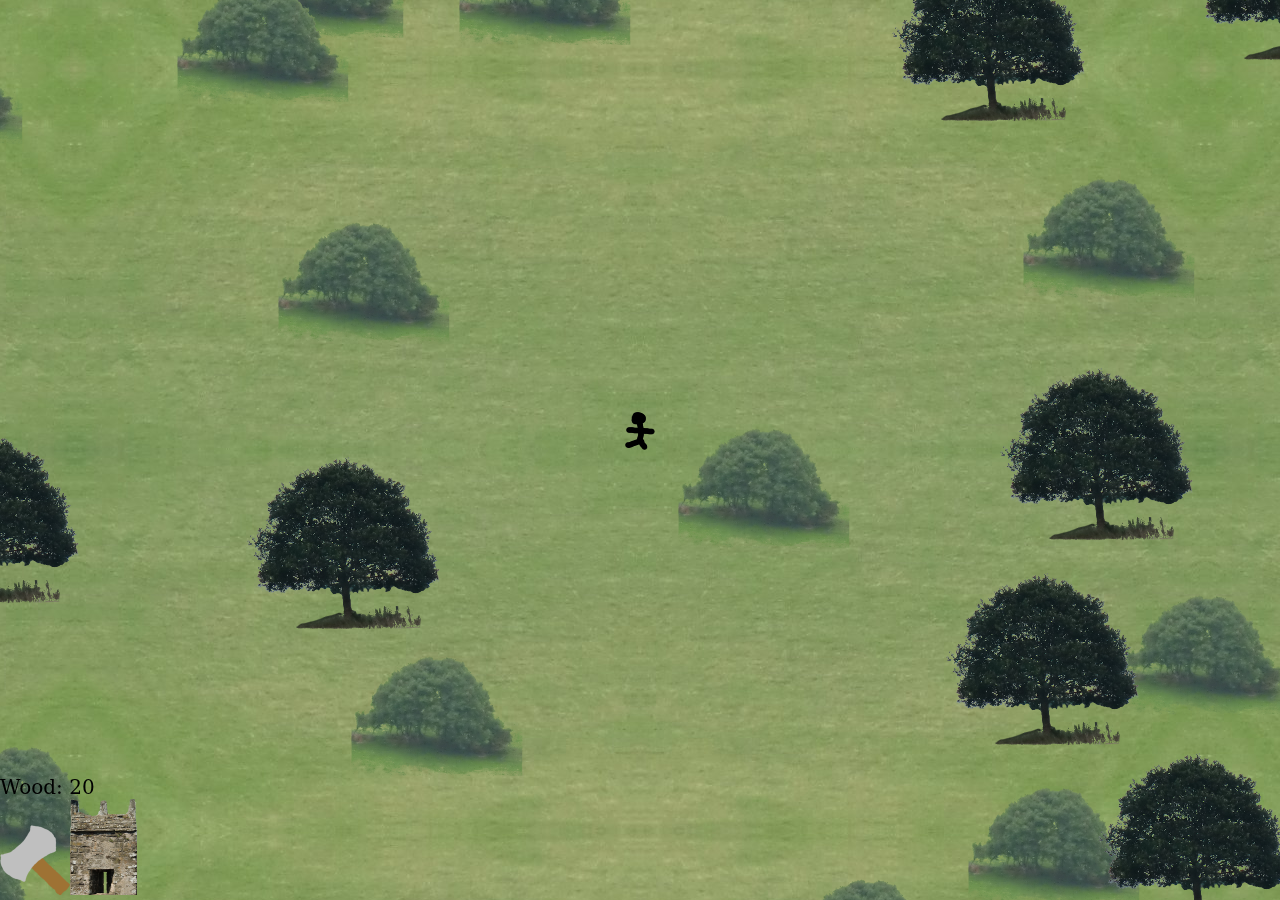
==== game/index.htm @ 04963452 "add submithighscore.php" ====
<!doctype html>
<html>
  <head>
    <title>Borderless TD</title>
    <meta http-equiv="content-type" content="text/html; charset=utf-8"/>
    <style type="text/css">
body {
  margin: 0px;
  padding: 0px;
  background-image: url("img/ground.jpg");
  font-family: "Georgia", "serif";
  font-size: 20px;
}
    </style>
    <script type="text/javascript" src="js/common.js">
    </script>
    <script type="text/javascript" src="js/game.js">
    </script>
    <script type="text/javascript" src="js/obj.js">
    </script>
    <script type="text/javascript" src="js/obj_prop.js">
    </script>
  </head>
  <body onload="load()" onKeyDown="keyDown(event)">
    <div id="draw" onMouseDown="mouseDown(event)"></div>
    <div style="position: fixed; left: 0px; bottom: 0px; z-index: 100000">
      Wood: <span id="wood"> </span><br/>
      <img src="img/cutter.png" alt="build wood cutter" onclick="cutterBuild()"/><img src="img/tower.png" alt="build arrow tower" onclick="towerBuild()"/>
    </div>
    <div id="highscore" style="display: none; position:absolute; top: 0px; right: 0px; padding-top: 200px; width: 490px; height: 432px; background-image: url('../img/scroll.png'); text-align: center; z-index: 100001">
      <form action="submithighscore.php" method="post">
        <b>Game Over</b><br/>
        You survived for <span id="score"> </span> seconds.<br/><br/>
        <input type="text" id="f_score" name="f_score" style="display: none"/>
        Name: <input type="text" name="f_name"/><br/>
        <input type="submit" value="Submit Score"/> <input type="button" value="Cancel" onclick="window.location = '../index.htm'"/>
      </form>
    </div>
    <noscript><p style="font-size: 2em">You must enable JavaScript to be able to play Borderless TD.</p></noscript>
  </body>
</html>
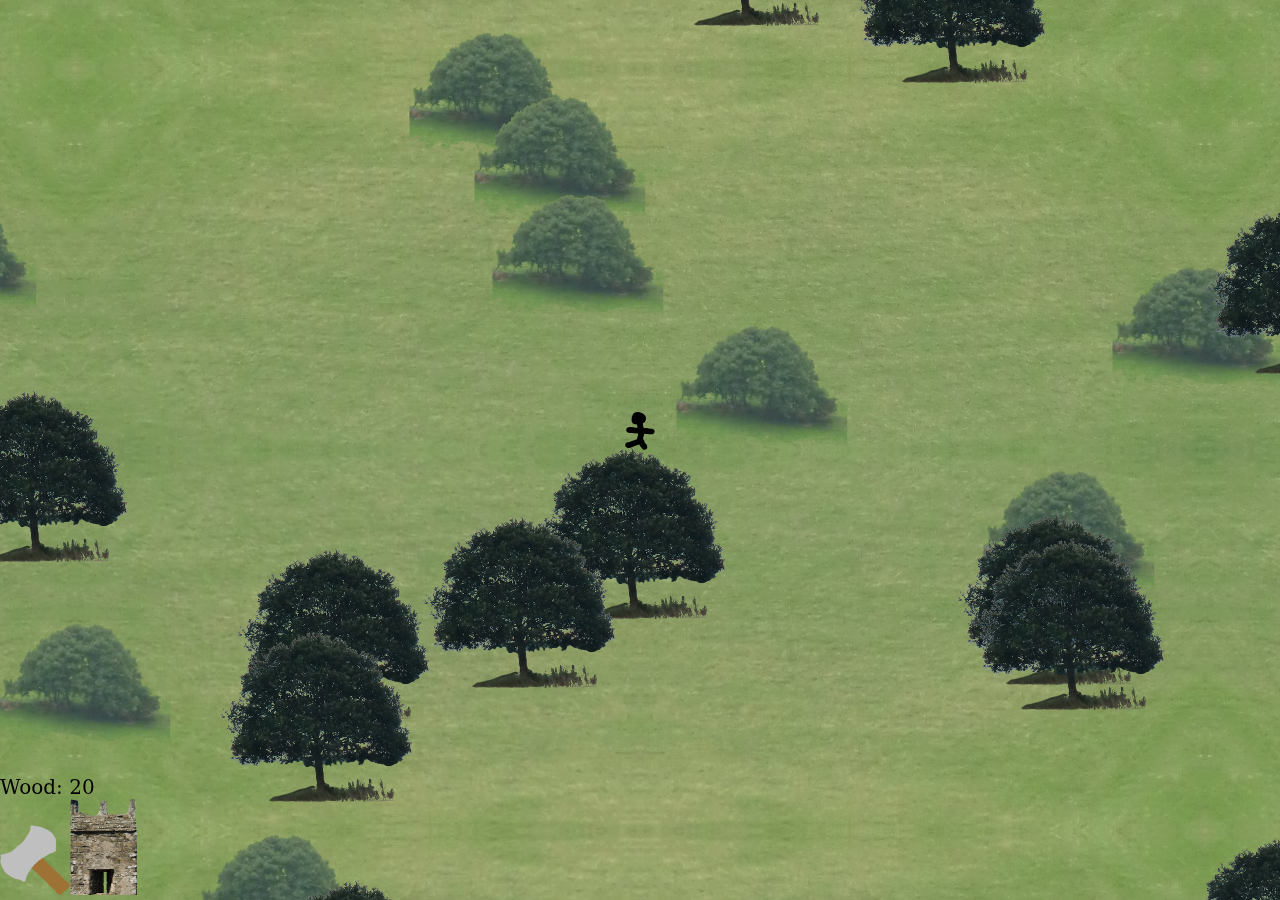
==== commit 59460cd2: "add form input validation" ====
--- a/game/index.htm
+++ b/game/index.htm
@@ -27,13 +27,14 @@
       Wood: <span id="wood"> </span><br/>
       <img src="img/cutter.png" alt="build wood cutter" onclick="cutterBuild()"/><img src="img/tower.png" alt="build arrow tower" onclick="towerBuild()"/>
     </div>
-    <div id="highscore" style="display: none; position:absolute; top: 0px; right: 0px; padding-top: 200px; width: 490px; height: 432px; background-image: url('../img/scroll.png'); text-align: center; z-index: 100001">
-      <form action="submithighscore.php" method="post">
+    <div id="highscore" style="display: none; position:absolute; top: 0px; right: 0px; padding: 200px 80px 0px 80px; width: 330px; height: 432px; background-image: url('../img/scroll.png'); text-align: center; z-index: 100001">
+      <form action="submithighscore.php" method="post" onsubmit="return checkForm()">
         <b>Game Over</b><br/>
         You survived for <span id="score"> </span> seconds.<br/><br/>
         <input type="text" id="f_score" name="f_score" style="display: none"/>
-        Name: <input type="text" name="f_name"/><br/>
-        <input type="submit" value="Submit Score"/> <input type="button" value="Cancel" onclick="window.location = '../index.htm'"/>
+        Name: <input type="text" id="f_name" name="f_name"/><br/>
+        <input type="submit" value="Submit Score"/> <input type="button" value="Cancel" onclick="window.location = '../index.htm'"/><br/>
+        <span id="form_err" style="color: red"> </span>
       </form>
     </div>
     <noscript><p style="font-size: 2em">You must enable JavaScript to be able to play Borderless TD.</p></noscript>
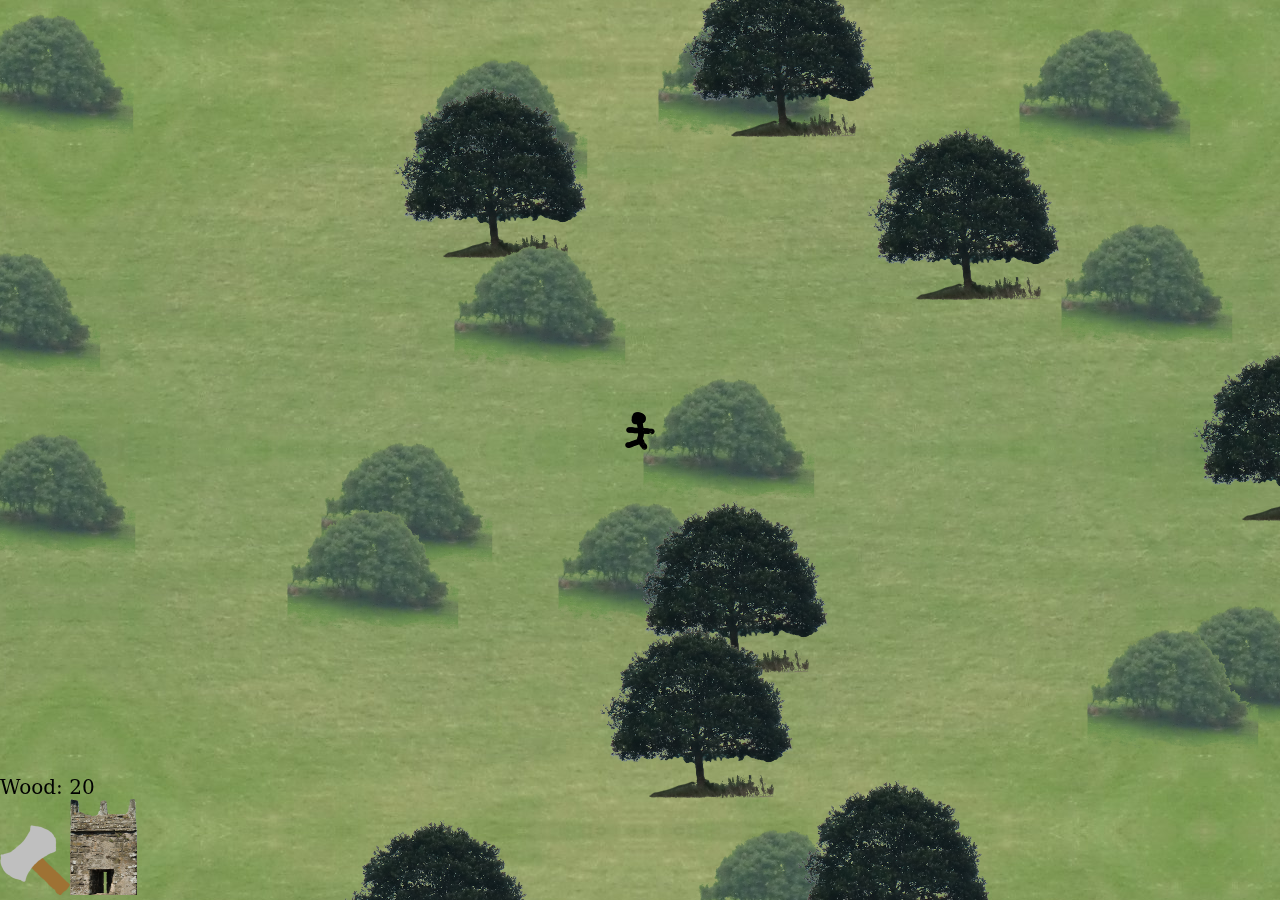
==== commit 4623f1fc: "game balancing" ====
--- a/game/index.htm
+++ b/game/index.htm
@@ -25,7 +25,7 @@
     <div id="draw" onMouseDown="mouseDown(event)"></div>
     <div style="position: fixed; left: 0px; bottom: 0px; z-index: 100000">
       Wood: <span id="wood"> </span><br/>
-      <img src="img/cutter.png" alt="build wood cutter" onclick="cutterBuild()"/><img src="img/tower.png" alt="build arrow tower" onclick="towerBuild()"/>
+      <img src="img/cutter.png" alt="Build wood cutter" title="Build wood cutter (costs 10 wood)" onclick="cutterBuild()"/><img src="img/tower.png" alt="Build tower" title="Build tower (costs 10 wood)" onclick="towerBuild()"/>
     </div>
     <div id="highscore" style="display: none; position:absolute; top: 0px; right: 0px; padding: 200px 80px 0px 80px; width: 330px; height: 432px; background-image: url('../img/scroll.png'); text-align: center; z-index: 100001">
       <form action="submithighscore.php" method="post" onsubmit="return checkForm()">
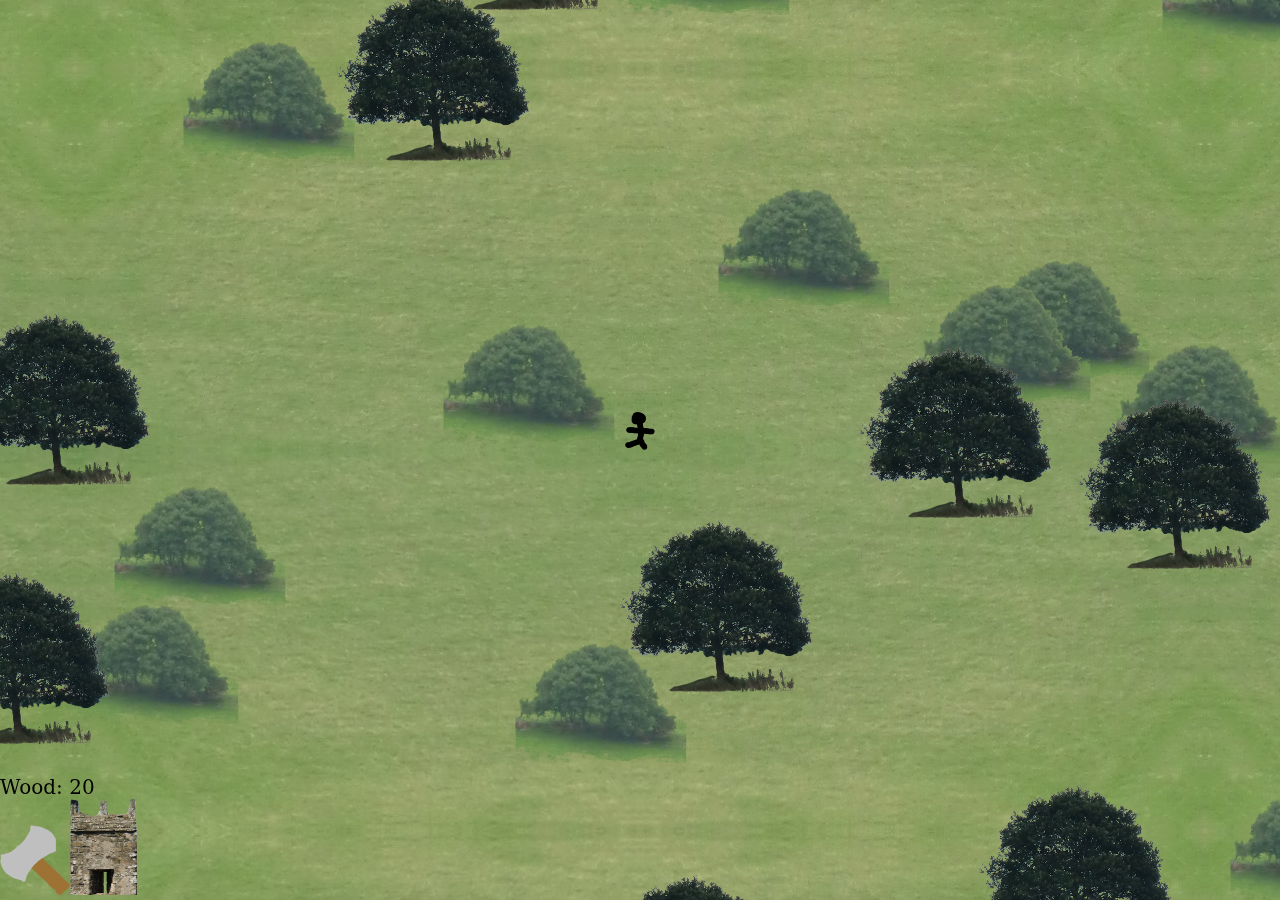
==== commit c6523f97: "add MIT license" ====
--- a/game/index.htm
+++ b/game/index.htm
@@ -1,4 +1,13 @@
 <!doctype html>
+<!--
+Copyright (c) 2012 Andrew Downing
+
+Permission is hereby granted, free of charge, to any person obtaining a copy of this software and associated documentation files (the "Software"), to deal in the Software without restriction, including without limitation the rights to use, copy, modify, merge, publish, distribute, sublicense, and/or sell copies of the Software, and to permit persons to whom the Software is furnished to do so, subject to the following conditions:
+
+The above copyright notice and this permission notice shall be included in all copies or substantial portions of the Software.
+
+THE SOFTWARE IS PROVIDED "AS IS", WITHOUT WARRANTY OF ANY KIND, EXPRESS OR IMPLIED, INCLUDING BUT NOT LIMITED TO THE WARRANTIES OF MERCHANTABILITY, FITNESS FOR A PARTICULAR PURPOSE AND NONINFRINGEMENT. IN NO EVENT SHALL THE AUTHORS OR COPYRIGHT HOLDERS BE LIABLE FOR ANY CLAIM, DAMAGES OR OTHER LIABILITY, WHETHER IN AN ACTION OF CONTRACT, TORT OR OTHERWISE, ARISING FROM, OUT OF OR IN CONNECTION WITH THE SOFTWARE OR THE USE OR OTHER DEALINGS IN THE SOFTWARE.
+-->
 <html>
   <head>
     <title>Borderless TD</title>
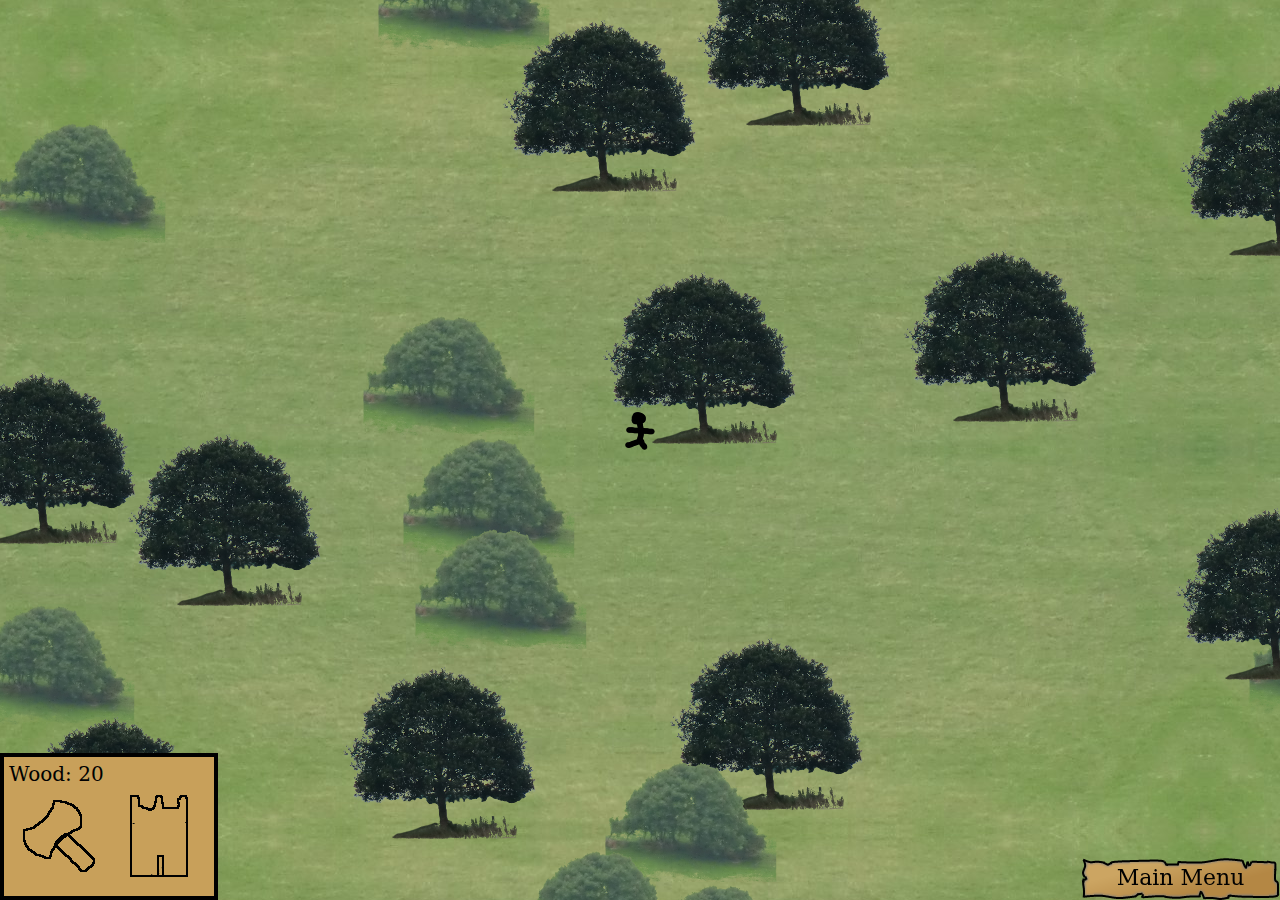
==== commit f209eec8: "improve resource/build panel appearance" ====
--- a/game/index.htm
+++ b/game/index.htm
@@ -17,6 +17,7 @@
   margin: 0px;
   padding: 0px;
   background-image: url("img/ground.jpg");
+  color: black;
   font-family: "Georgia", "serif";
   font-size: 20px;
 }
@@ -31,12 +32,17 @@
     </script>
   </head>
   <body onload="load()" onKeyDown="keyDown(event)">
+    <!-- div in which object divs are inserted -->
     <div id="draw" onMouseDown="mouseDown(event)"></div>
-    <div style="position: fixed; left: 0px; bottom: 0px; z-index: 100000">
+    <!-- resources and build panel -->
+    <div style="position: fixed; left: 0px; bottom: 0px; border: 4px solid black; padding: 5px; background-color: rgb(200, 160, 90); z-index: 100000">
       Wood: <span id="wood"> </span><br/>
-      <img src="img/cutter.png" alt="Build wood cutter" title="Build wood cutter (costs 10 wood)" onclick="cutterBuild()"/><img src="img/tower.png" alt="Build tower" title="Build tower (costs 10 wood)" onclick="towerBuild()"/>
+      <img src="img/cutter_b.png" alt="Build wood cutter" title="Build wood cutter (costs 10 wood)" onclick="cutterBuild()" onmouseover="this.src = 'img/cutter_bsel.png'" onmouseout="this.src = 'img/cutter_b.png'"/><img src="img/tower_b.png" alt="Build tower" title="Build tower (costs 10 wood)" onclick="towerBuild()" onmouseover="this.src = 'img/tower_bsel.png'" onmouseout="this.src = 'img/tower_b.png'"/>
     </div>
-    <div id="highscore" style="display: none; position:absolute; top: 0px; right: 0px; padding: 200px 80px 0px 80px; width: 330px; height: 432px; background-image: url('../img/scroll.png'); text-align: center; z-index: 100001">
+    <!-- main menu button -->
+    <div id="mainmenu" style="position: fixed; right: 0px; bottom: 0px; padding: 0px; width: 199px; height: 42px; text-align: center; font-size: 22px; line-height: 40px; background-image: url('../img/button0.png'); z-index: 100001" onclick="window.location = '../index.htm'">Main Menu</div>
+    <!-- game over/submit score panel -->
+    <div id="highscore" style="display: none; position:absolute; top: 0px; right: 0px; padding: 200px 80px 0px 80px; width: 330px; height: 432px; background-image: url('../img/scroll.png'); text-align: center; z-index: 100002">
       <form action="submithighscore.php" method="post" onsubmit="return checkForm()">
         <b>Game Over</b><br/>
         You survived for <span id="score"> </span> seconds.<br/><br/>
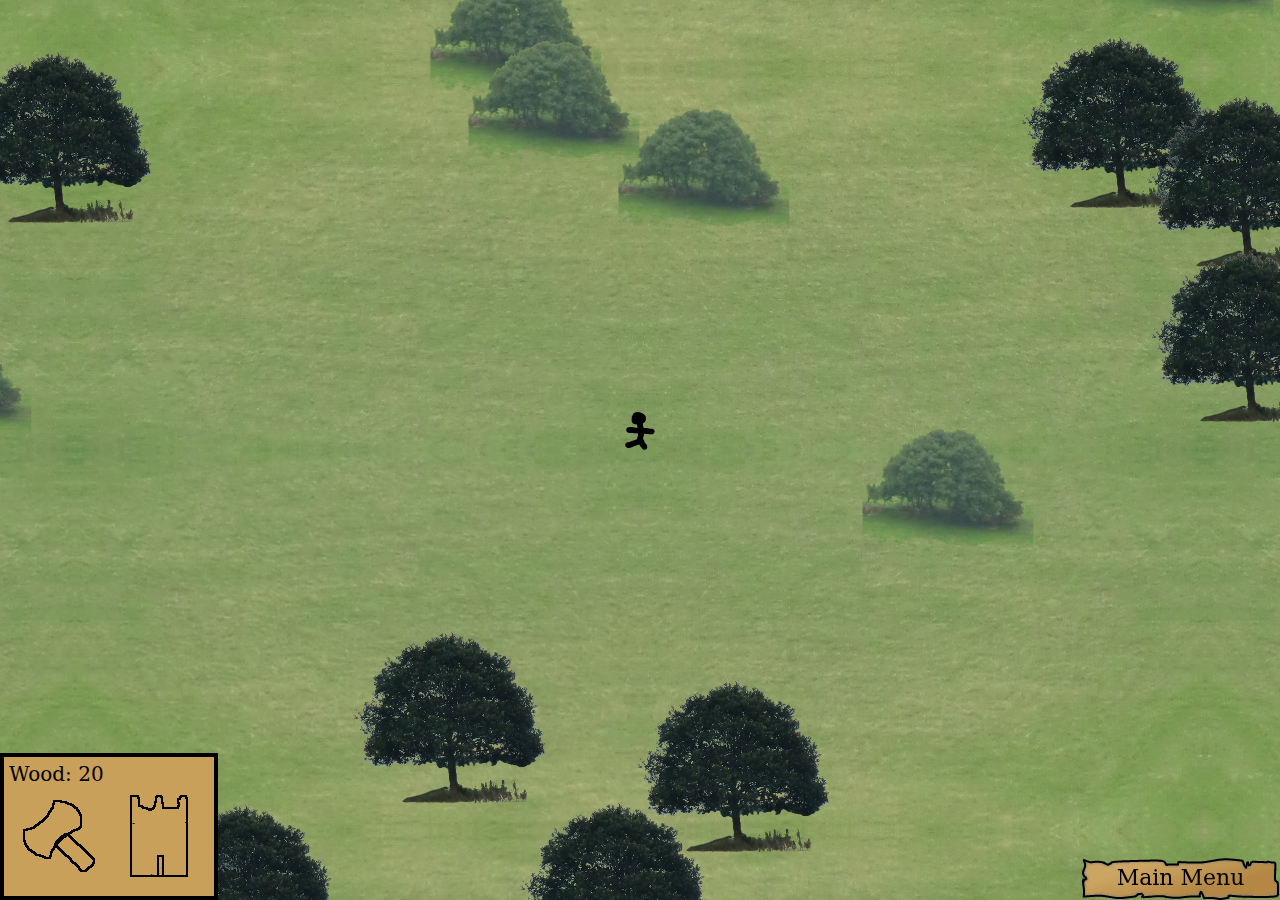
==== commit 9178c9b3: "change projectile image to heart and update instructions" ====
--- a/game/index.htm
+++ b/game/index.htm
@@ -37,7 +37,7 @@
     <!-- resources and build panel -->
     <div style="position: fixed; left: 0px; bottom: 0px; border: 4px solid black; padding: 5px; background-color: rgb(200, 160, 90); z-index: 100000">
       Wood: <span id="wood"> </span><br/>
-      <img src="img/cutter_b.png" alt="Build wood cutter" title="Build wood cutter (costs 10 wood)" onclick="cutterBuild()" onmouseover="this.src = 'img/cutter_bsel.png'" onmouseout="this.src = 'img/cutter_b.png'"/><img src="img/tower_b.png" alt="Build tower" title="Build tower (costs 10 wood)" onclick="towerBuild()" onmouseover="this.src = 'img/tower_bsel.png'" onmouseout="this.src = 'img/tower_b.png'"/>
+      <img src="img/cutter_b.png" alt="Build wood cutter" title="Build wood cutter (costs 10 wood)" onclick="cutterBuild()" onmouseover="this.src = 'img/cutter_bsel.png'" onmouseout="this.src = 'img/cutter_b.png'"/><img src="img/tower_b.png" alt="Build love tower" title="Build love tower (costs 10 wood)" onclick="towerBuild()" onmouseover="this.src = 'img/tower_bsel.png'" onmouseout="this.src = 'img/tower_b.png'"/>
     </div>
     <!-- main menu button -->
     <div id="mainmenu" style="position: fixed; right: 0px; bottom: 0px; padding: 0px; width: 199px; height: 42px; text-align: center; font-size: 22px; line-height: 40px; background-image: url('../img/button0.png'); z-index: 100001" onclick="window.location = '../index.htm'">Main Menu</div>
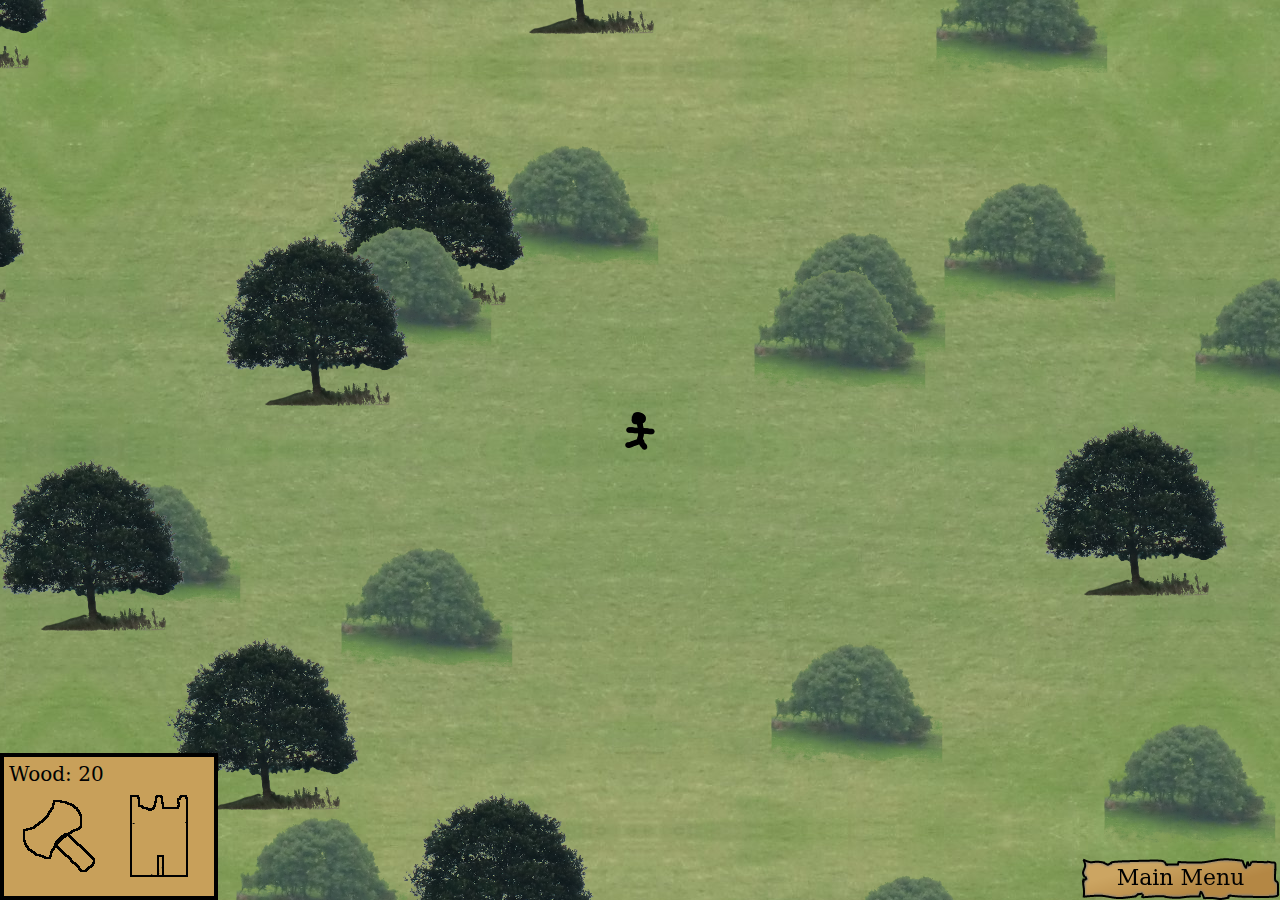
==== commit a59680f9: "add sounds" ====
--- a/game/index.htm
+++ b/game/index.htm
@@ -36,7 +36,7 @@
     <div id="draw" onMouseDown="mouseDown(event)"></div>
     <!-- resources and build panel -->
     <div style="position: fixed; left: 0px; bottom: 0px; border: 4px solid black; padding: 5px; background-color: rgb(200, 160, 90); z-index: 100000">
-      Wood: <span id="wood"> </span><br/>
+      Wood: <span id="wood">&nbsp;</span><br/>
       <img src="img/cutter_b.png" alt="Build wood cutter" title="Build wood cutter (costs 10 wood)" onclick="cutterBuild()" onmouseover="this.src = 'img/cutter_bsel.png'" onmouseout="this.src = 'img/cutter_b.png'"/><img src="img/tower_b.png" alt="Build love tower" title="Build love tower (costs 10 wood)" onclick="towerBuild()" onmouseover="this.src = 'img/tower_bsel.png'" onmouseout="this.src = 'img/tower_b.png'"/>
     </div>
     <!-- main menu button -->
@@ -45,11 +45,11 @@
     <div id="highscore" style="display: none; position:absolute; top: 0px; right: 0px; padding: 200px 80px 0px 80px; width: 330px; height: 432px; background-image: url('../img/scroll.png'); text-align: center; z-index: 100002">
       <form action="submithighscore.php" method="post" onsubmit="return checkForm()">
         <b>Game Over</b><br/>
-        You survived for <span id="score"> </span> seconds.<br/><br/>
+        You survived for <span id="score">&nbsp;</span> seconds.<br/><br/>
         <input type="text" id="f_score" name="f_score" style="display: none"/>
         Name: <input type="text" id="f_name" name="f_name"/><br/>
         <input type="submit" value="Submit Score"/> <input type="button" value="Cancel" onclick="window.location = '../index.htm'"/><br/>
-        <span id="form_err" style="color: red"> </span>
+        <span id="form_err" style="color: red">&nbsp;</span>
       </form>
     </div>
     <noscript><p style="font-size: 2em">You must enable JavaScript to be able to play Borderless TD.</p></noscript>
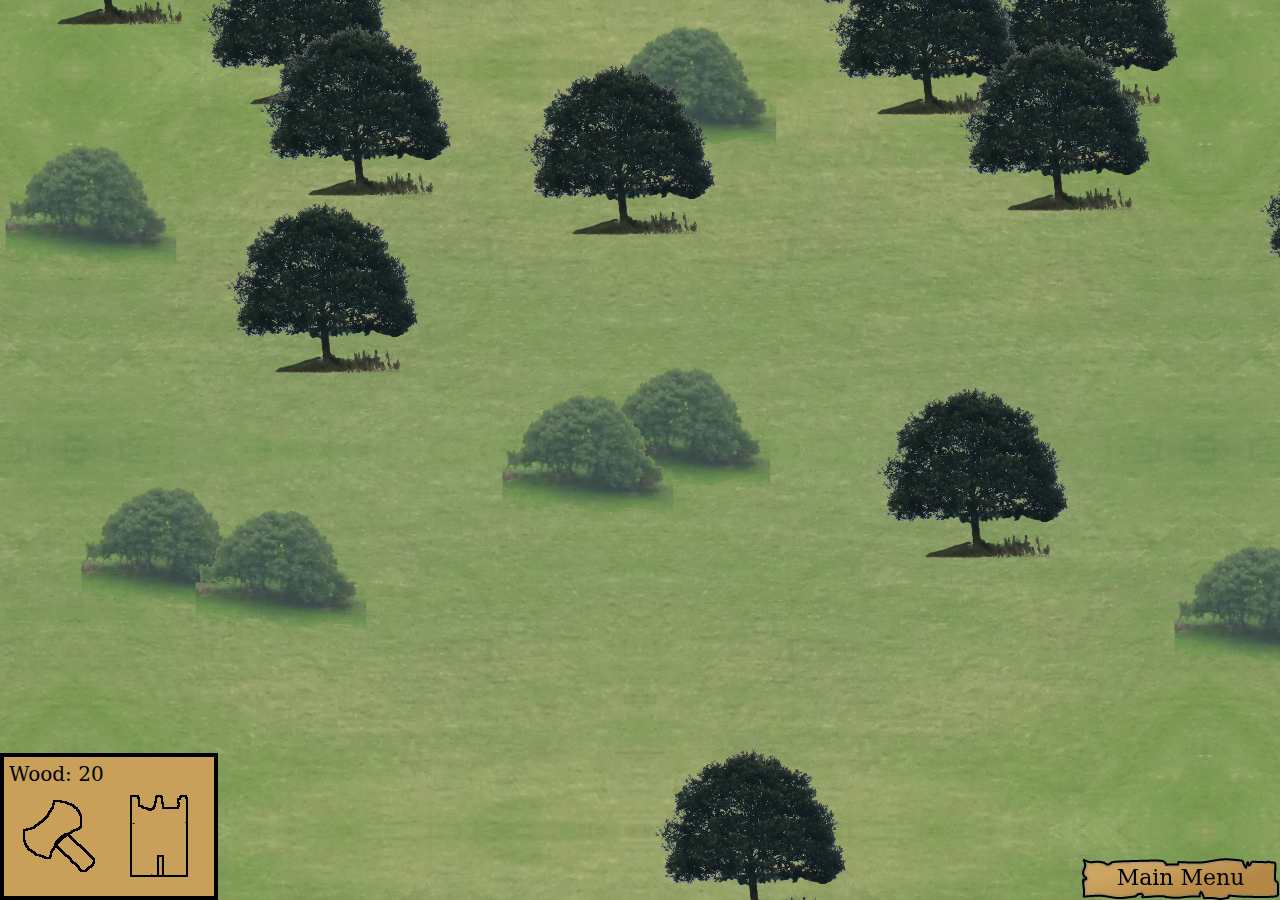
==== commit 98de4db9: "move copyright notices after meta tags" ====
--- a/game/index.htm
+++ b/game/index.htm
@@ -1,4 +1,8 @@
 <!doctype html>
+<html>
+  <head>
+    <title>Borderless TD</title>
+    <meta http-equiv="content-type" content="text/html; charset=utf-8"/>
 <!--
 Copyright (c) 2012 Andrew Downing
 
@@ -8,10 +12,6 @@
 
 THE SOFTWARE IS PROVIDED "AS IS", WITHOUT WARRANTY OF ANY KIND, EXPRESS OR IMPLIED, INCLUDING BUT NOT LIMITED TO THE WARRANTIES OF MERCHANTABILITY, FITNESS FOR A PARTICULAR PURPOSE AND NONINFRINGEMENT. IN NO EVENT SHALL THE AUTHORS OR COPYRIGHT HOLDERS BE LIABLE FOR ANY CLAIM, DAMAGES OR OTHER LIABILITY, WHETHER IN AN ACTION OF CONTRACT, TORT OR OTHERWISE, ARISING FROM, OUT OF OR IN CONNECTION WITH THE SOFTWARE OR THE USE OR OTHER DEALINGS IN THE SOFTWARE.
 -->
-<html>
-  <head>
-    <title>Borderless TD</title>
-    <meta http-equiv="content-type" content="text/html; charset=utf-8"/>
     <style type="text/css">
 body {
   margin: 0px;
